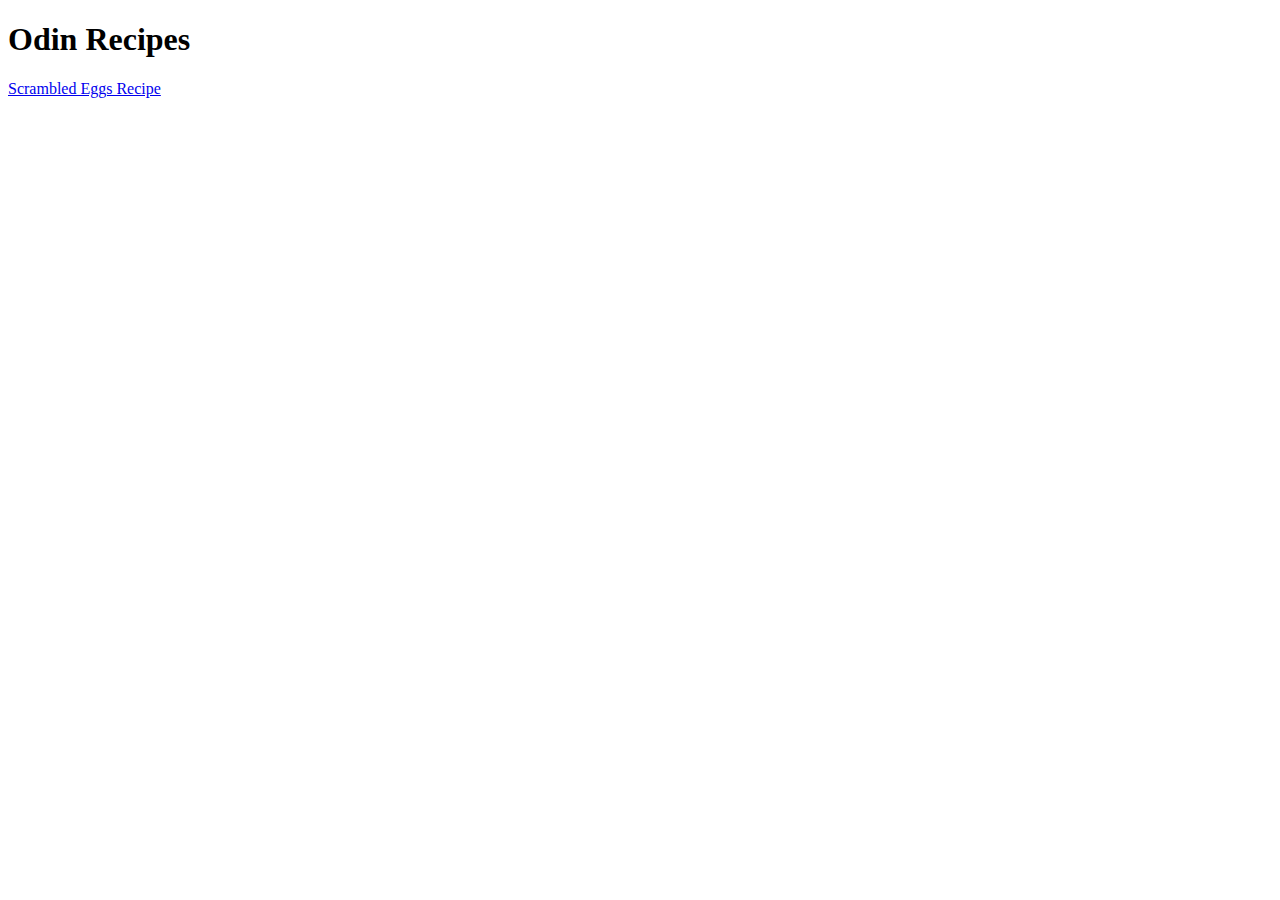
==== index.html @ 8a63ff60 "linked scrambled eggs page to home page, added images directory" ====
<!DOCTYPE html>
<html lang="en">
<head>
    <meta charset="UTF-8">
    <meta http-equiv="X-UA-Compatible" content="IE=edge">
    <meta name="viewport" content="width=device-width, initial-scale=1.0">
    <title>Odin Recipes</title>
</head>
<body>
    <h1>Odin Recipes</h1>
    <p><a href="./recipes/scrambled-eggs.html">Scrambled Eggs Recipe</a></p>
</body>
</html>
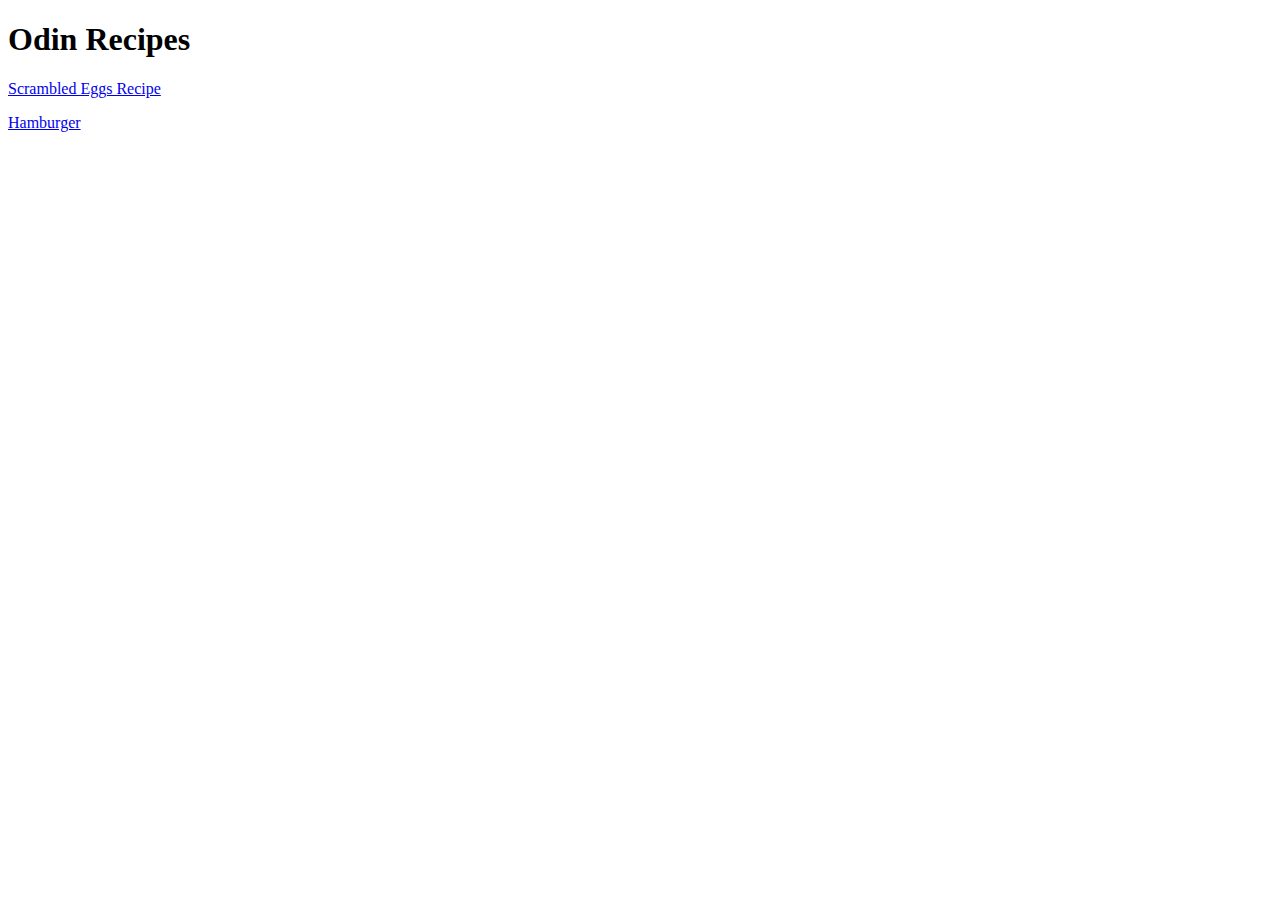
==== commit 54d1f5bd: "linked hamburger page to main page, added hamburger heading on hamburger page" ====
--- a/index.html
+++ b/index.html
@@ -9,5 +9,6 @@
 <body>
     <h1>Odin Recipes</h1>
     <p><a href="./recipes/scrambled-eggs.html">Scrambled Eggs Recipe</a></p>
+    <p><a href="./recipes/hamburger.html">Hamburger</a>
 </body>
 </html>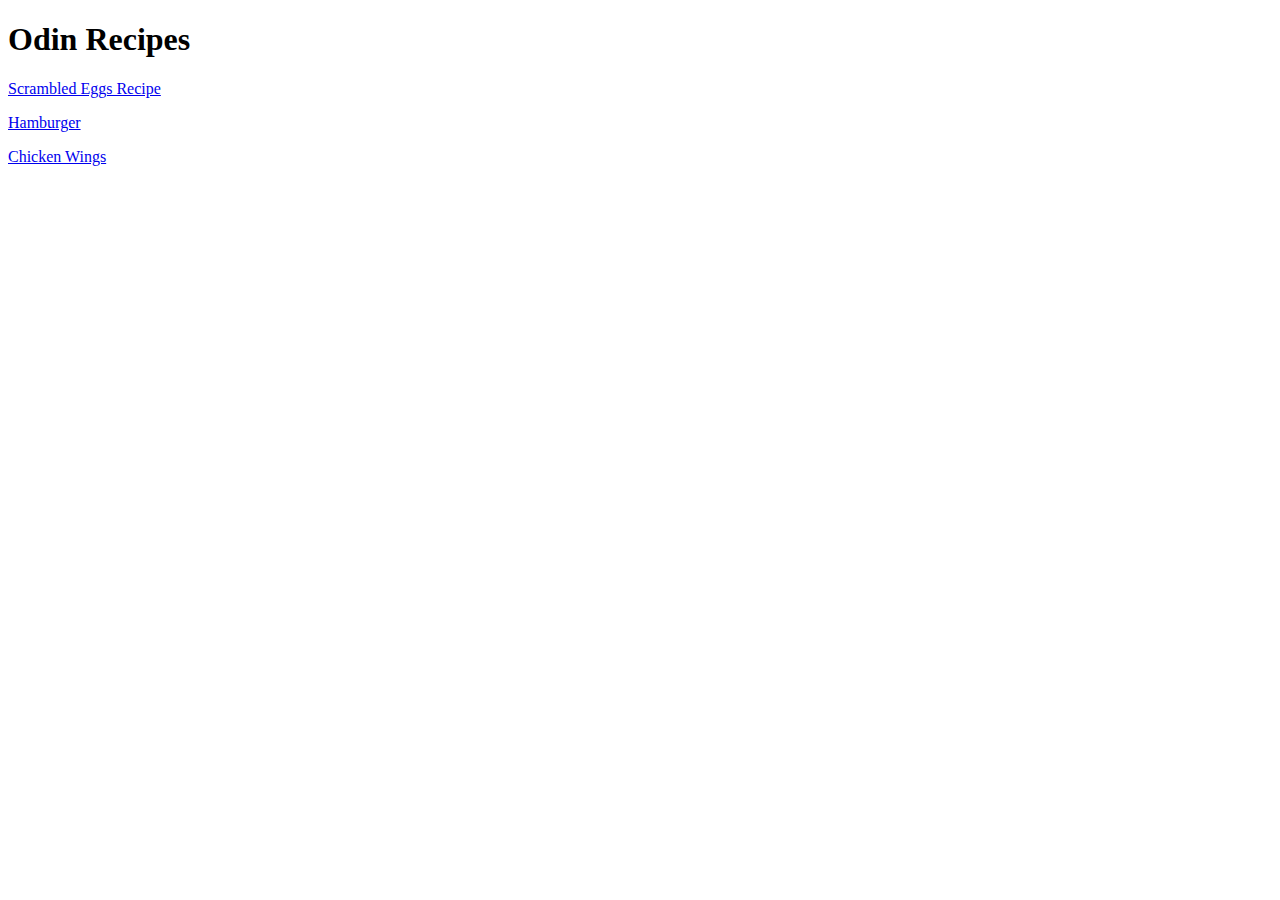
==== commit b7c138de: "added header and image to chicken wings page" ====
--- a/index.html
+++ b/index.html
@@ -10,5 +10,6 @@
     <h1>Odin Recipes</h1>
     <p><a href="./recipes/scrambled-eggs.html">Scrambled Eggs Recipe</a></p>
     <p><a href="./recipes/hamburger.html">Hamburger</a>
+    <p><a href="./recipes/chicken-wings.html">Chicken Wings</a>
 </body>
 </html>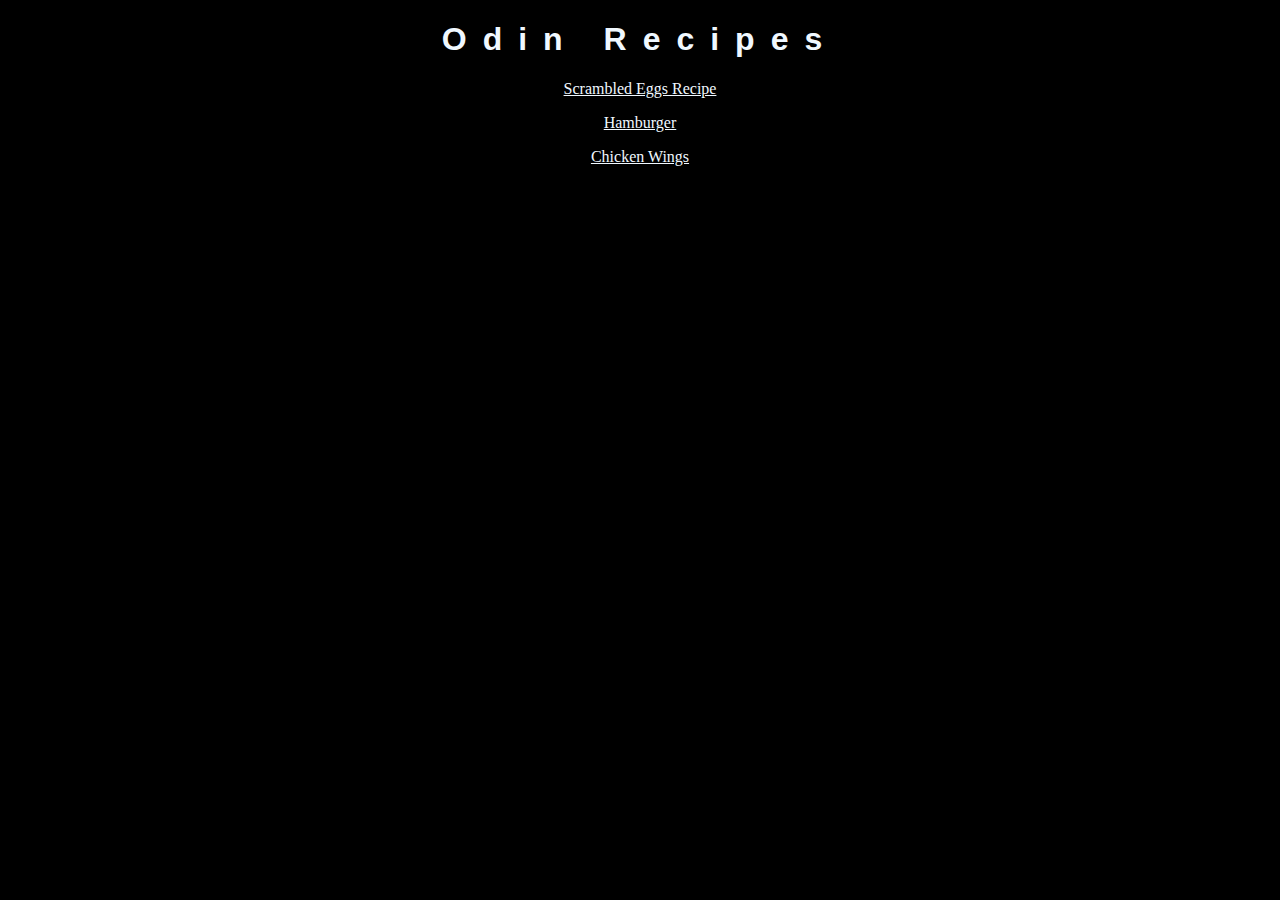
==== commit f73e8e7b: "changed font and letter spacing of header on index.html" ====
--- a/index.html
+++ b/index.html
@@ -5,6 +5,7 @@
     <meta http-equiv="X-UA-Compatible" content="IE=edge">
     <meta name="viewport" content="width=device-width, initial-scale=1.0">
     <title>Odin Recipes</title>
+    <link rel="stylesheet" href="./style.css">
 </head>
 <body>
     <h1>Odin Recipes</h1>
--- a/style.css
+++ b/style.css
@@ -0,0 +1,5 @@
+* {text-align: center;}
+* {background-color: black;
+color: aliceblue;}
+h1 {letter-spacing: 0.5em;
+font-family:'Segoe UI', Tahoma, Geneva, Verdana, sans-serif}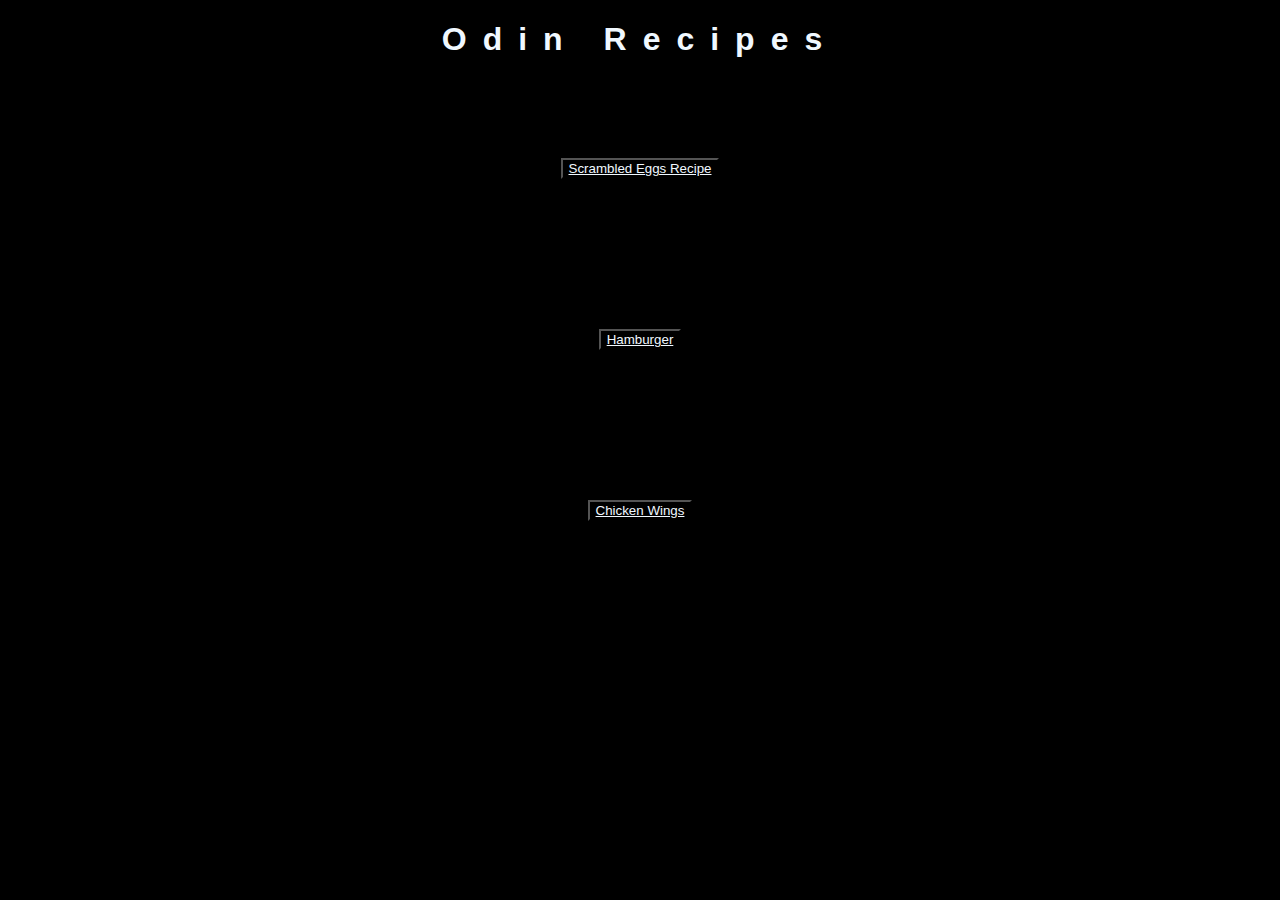
==== commit e4548760: "added margin and border to index.html open index.html" ====
--- a/index.html
+++ b/index.html
@@ -9,8 +9,8 @@
 </head>
 <body>
     <h1>Odin Recipes</h1>
-    <p><a href="./recipes/scrambled-eggs.html">Scrambled Eggs Recipe</a></p>
-    <p><a href="./recipes/hamburger.html">Hamburger</a>
-    <p><a href="./recipes/chicken-wings.html">Chicken Wings</a>
+    <p><button><a href="./recipes/scrambled-eggs.html">Scrambled Eggs Recipe</a></button></p>
+    <p><button><a href="./recipes/hamburger.html">Hamburger</a></button></p>
+    <p><button><a href="./recipes/chicken-wings.html">Chicken Wings</a></button></p>
 </body>
 </html>--- a/style.css
+++ b/style.css
@@ -2,4 +2,6 @@
 * {background-color: black;
 color: aliceblue;}
 h1 {letter-spacing: 0.5em;
-font-family:'Segoe UI', Tahoma, Geneva, Verdana, sans-serif}+font-family:'Segoe UI', Tahoma, Geneva, Verdana, sans-serif}
+p {margin: 50px;
+padding: 50px;}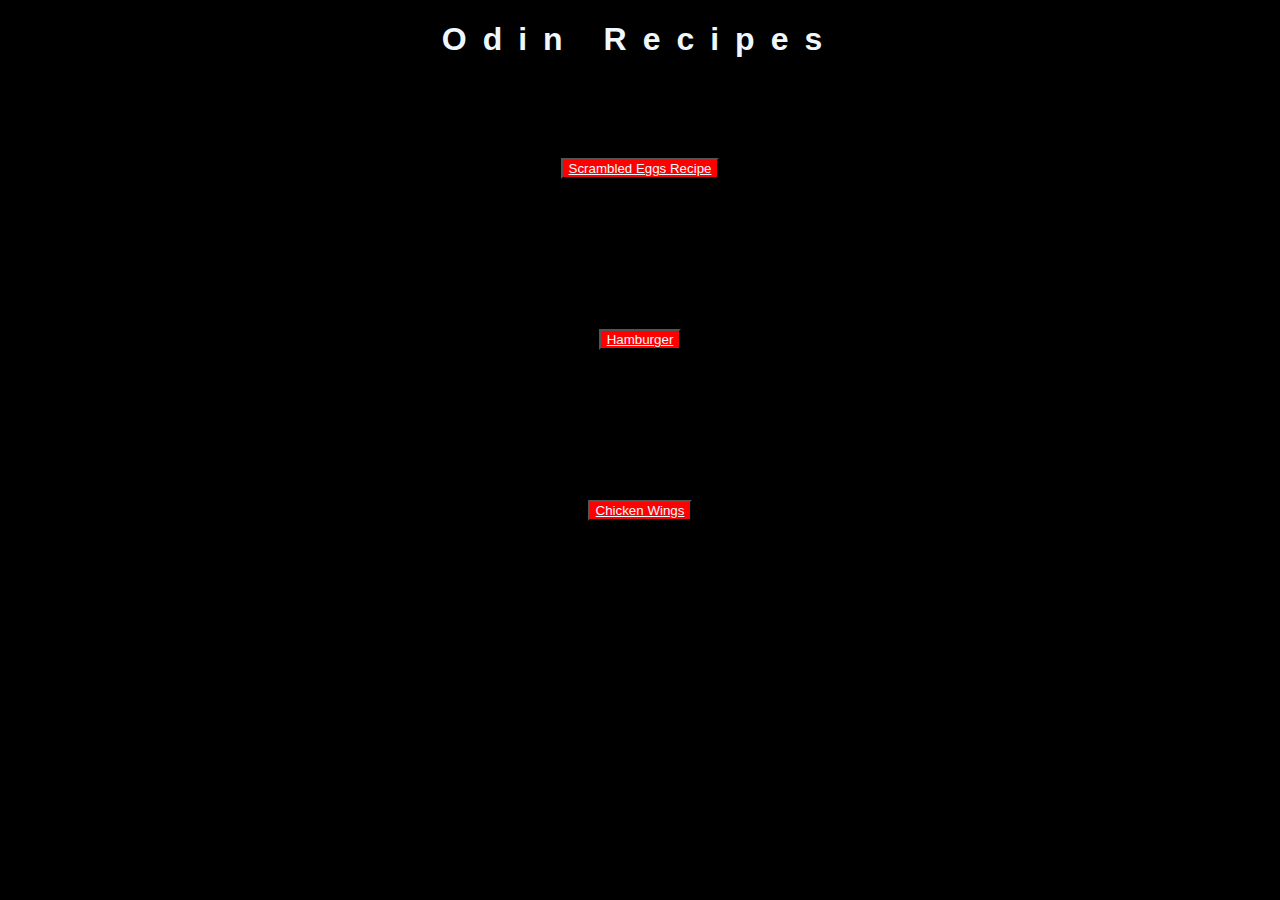
==== commit a28c1439: "added various styling elements to index.html" ====
--- a/index.html
+++ b/index.html
@@ -9,8 +9,8 @@
 </head>
 <body>
     <h1>Odin Recipes</h1>
-    <p><button><a href="./recipes/scrambled-eggs.html">Scrambled Eggs Recipe</a></button></p>
-    <p><button><a href="./recipes/hamburger.html">Hamburger</a></button></p>
-    <p><button><a href="./recipes/chicken-wings.html">Chicken Wings</a></button></p>
+    <div><button><a href="./recipes/scrambled-eggs.html">Scrambled Eggs Recipe</a></button></div>
+    <div><button><a href="./recipes/hamburger.html">Hamburger</a></button></div>
+    <div><button><a href="./recipes/chicken-wings.html">Chicken Wings</a></button></div>
 </body>
 </html>--- a/style.css
+++ b/style.css
@@ -1,7 +1,14 @@
 * {text-align: center;}
+
 * {background-color: black;
 color: aliceblue;}
+
 h1 {letter-spacing: 0.5em;
 font-family:'Segoe UI', Tahoma, Geneva, Verdana, sans-serif}
-p {margin: 50px;
-padding: 50px;}+
+div {margin: 50px;
+padding: 50px;}
+
+button {background-color: red;}
+
+a {background-color: red}